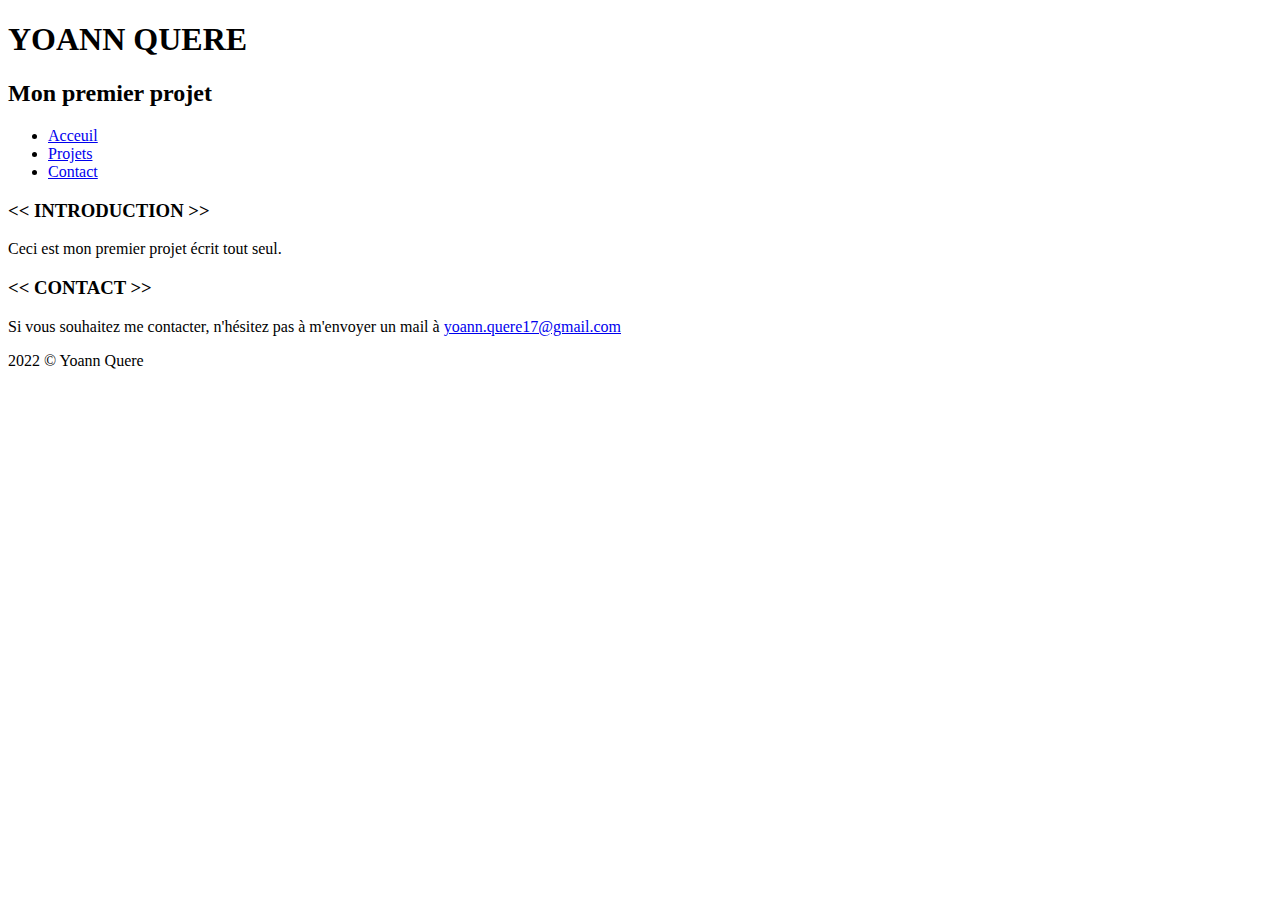
==== project.html @ 23cbd1d5 "Add files via upload" ====
<!DOCTYPE html>
<html>
	<head>
		<meta charset="utf-8">
		<meta name="viewport" content="width=device-width, initial-scale=1">
		<title>Mon premier projet | Yoann Quere</title>
		<link rel="stylesheet" type="text/css" href="Design/style.css">
	</head>
	<body>
		<header>
			<h1>YOANN QUERE</h1>

			<h2>Mon premier projet</h2>
		</header>
			
		<nav>
			<ul>
				<li><a href="index.html">Acceuil</a></li>
				<li><a href="index.html#projets">Projets</a></li>
				<li><a href="#contact">Contact</a></li>
			</ul>
		</nav>

		<section>
			<h3><< INTRODUCTION >></h3>
			<p>Ceci est mon premier projet écrit tout seul.</p>
		</section>	
		<section>
			<h3 id="contact"><< CONTACT >></h3>
			<p>Si vous souhaitez me contacter, n'hésitez pas à m'envoyer un mail à <a href="mailto:yoann.quere17@gmail.com">yoann.quere17@gmail.com</a></p>
		</section>
		<footer>
			<p>2022 &copy; Yoann Quere</p>
		</footer>
	</body>
</html>
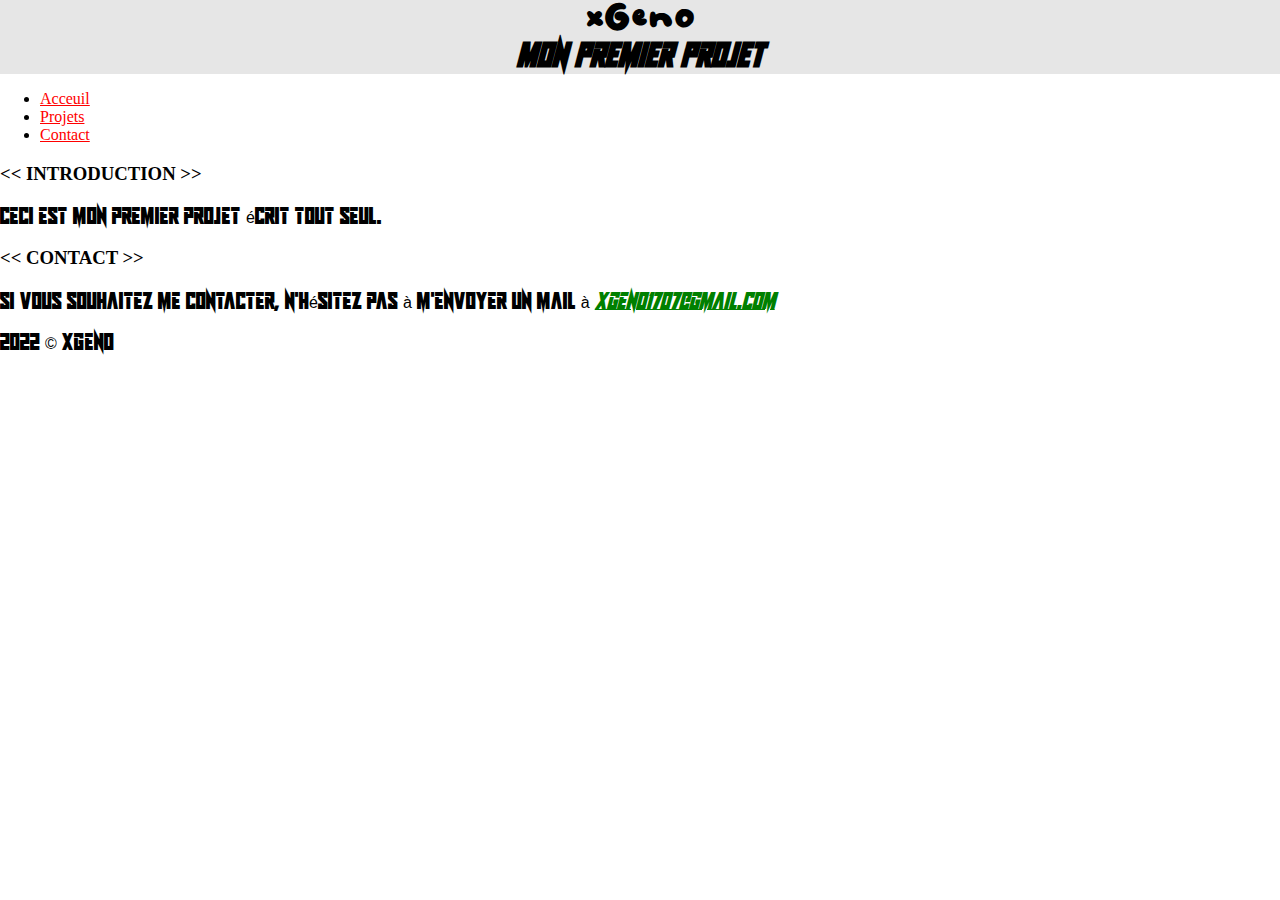
==== commit 2ef27d62: "Add files via upload" ====
--- a/project.html
+++ b/project.html
@@ -3,12 +3,12 @@
 	<head>
 		<meta charset="utf-8">
 		<meta name="viewport" content="width=device-width, initial-scale=1">
-		<title>Mon premier projet | Yoann Quere</title>
+		<title>Mon premier projet | xGeno</title>
 		<link rel="stylesheet" type="text/css" href="Design/style.css">
 	</head>
 	<body>
 		<header>
-			<h1>YOANN QUERE</h1>
+			<h1>xGeno</h1>
 
 			<h2>Mon premier projet</h2>
 		</header>
@@ -27,10 +27,10 @@
 		</section>	
 		<section>
 			<h3 id="contact"><< CONTACT >></h3>
-			<p>Si vous souhaitez me contacter, n'hésitez pas à m'envoyer un mail à <a href="mailto:yoann.quere17@gmail.com">yoann.quere17@gmail.com</a></p>
+			<p>Si vous souhaitez me contacter, n'hésitez pas à m'envoyer un mail à <a href="mailto:xgeno1707@gmail.com">xgeno1707@gmail.com</a></p>
 		</section>
 		<footer>
-			<p>2022 &copy; Yoann Quere</p>
+			<p>2022 &copy; xGeno</p>
 		</footer>
 	</body>
 </html>--- a/Design/style.css
+++ b/Design/style.css
@@ -0,0 +1,64 @@
+/*Taille de police d'écriture : 
+Absolue : Reste fixe, ne s'adapte pas à la taille de l'écran ou bien à l'utilisateur
+--> En pixel (px) 
+Relative : S'adapte à l'utilisateur ou à la taille de l'écran
+--> en "words"
+	-> xx-small
+	-> x-small
+	-> small
+	-> medium
+	-> large
+	-> x-large
+	-> xx-large
+--> en "em"
+	-> 1em <=> 1 taille normal selon l'élément, donc un p la taille normale c'est 16 px, donc 1em=16px pour un p, 
+--> en "ex"
+	-> 1ex <=> taille légèrement normal selon l'élement (peu ou pas utilisé)
+*/
+body{
+	margin: 0;
+}
+header{
+	text-align: center;
+	background-color: #E6E6E6;
+}
+h1{
+	font-family: Like Eat, sans-serif;
+	margin: 0;
+}
+h2{
+	font-family: Infinite Darkness Italic, sans-serif;
+	margin: 0;
+}
+strong{
+	font-weight: inherit;
+}
+#logo{
+	max-height: 50px;
+	text-align: center;
+}
+a{
+	color: red;
+}
+p a{
+	color: green;
+	font-family: Infinite Darkness Italic, sans-serif;
+}
+
+p{
+	font-family: Infinite Darkness, arial, sans-serif;
+}
+
+@font-face{
+	font-family: 'Like Eat';
+	src: url('../src/likeeat.ttf') format('truetype');
+}
+@font-face{
+	font-family: 'Infinite Darkness';
+	src: url('../src/infinitedarkness.ttf') format('truetype');
+}
+@font-face{
+	font-family: 'Infinite Darkness Italic';
+	src: url('../src/infinitedarknessitalic.ttf') format('truetype');
+}
+
